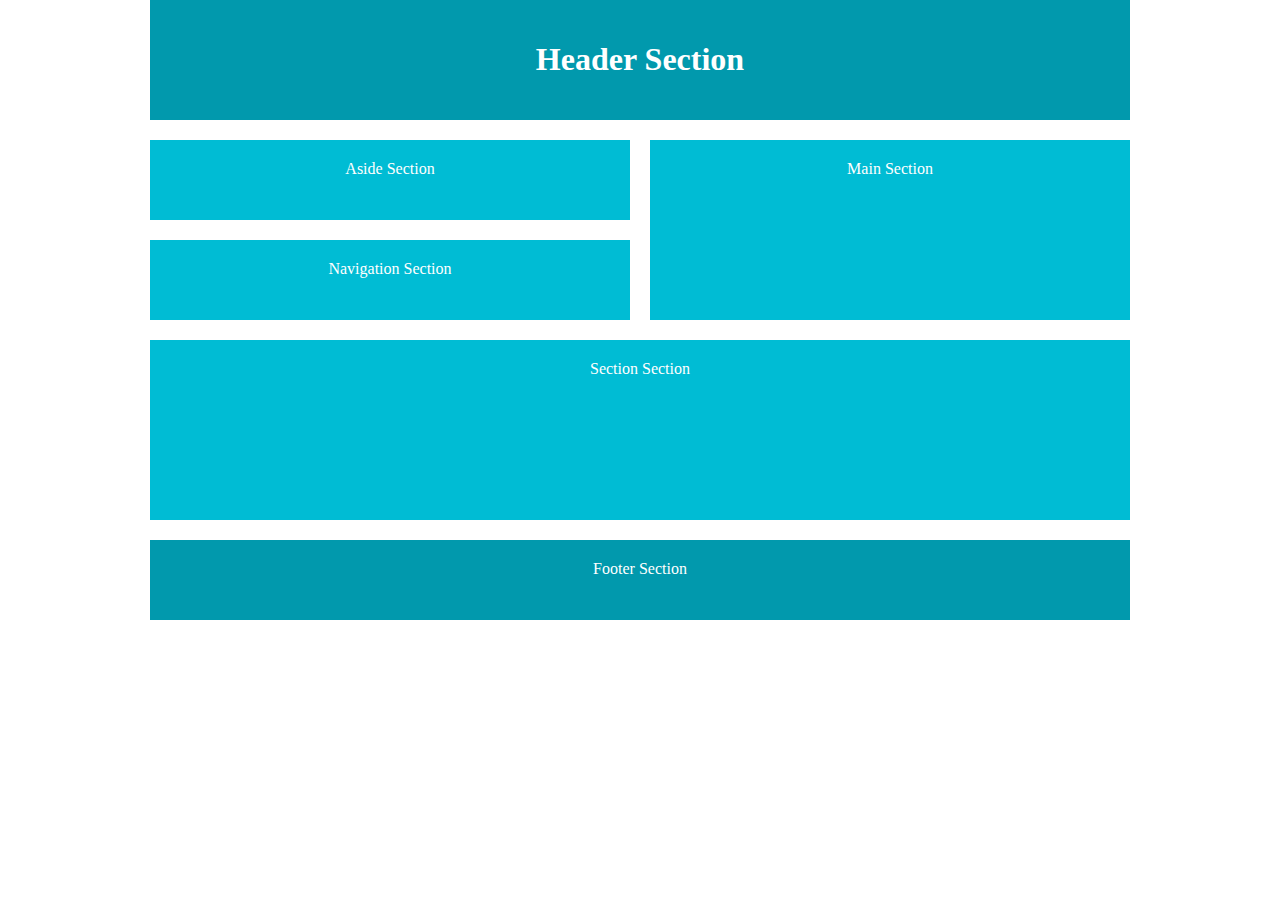
==== index.html @ a1f0e422 "adding grid session for the css" ====
<!DOCTYPE html>

<html lang="en">

  <head>
    <meta charset="UTF-8">
    <meta name="viewport" content="width=device-width, initial-scale=1.0">
    <meta http-equiv="X-UA-Compatible" content="ie=edge">
    <title>Desktop Layout</title>


<html lang="en">

  <head>
    <meta charset="UTF-8">
    <meta name="viewport" content="width=device-width, initial-scale=1.0">
    <meta http-equiv="X-UA-Compatible" content="ie=edge">
    <title>responsive layout</title>

        <style type="text/css">

body {
  margin: 0;
  padding:0;
  
}


      /* Desktop view */
      @media screen and (min-width: 760px){

        .main-container {
          width: 980px;
          margin: 0 auto;

          display: grid; /* block level grid container */
          grid-template-columns: repeat(4, 1fr);
          grid-auto-rows: minmax(80px, auto);
          grid-gap: 20px;

          grid-template-areas: 
            "headerArea headerArea headerArea headerArea"
            "asideArea asideArea mainArea mainArea "
            "navArea navArea mainArea mainArea "
            "sectionArea sectionArea sectionArea sectionArea"
            "sectionArea sectionArea sectionArea sectionArea"
            "footerArea footerArea footerArea footerArea";
        }
      }

      .main-container > * {
        background-color: #00bcd4;
        padding:20px;
        color:#fff;
        font-family: verdana;
        font-size: 1rem;
        text-align: center;
      }
      .header-section {
        grid-area:headerArea;
        background-color: #0199ad;
      }

      .main-section {
        grid-area: mainArea;
      }

      .section {
        grid-area: sectionArea;
      }

      .aside-section {
        grid-area: asideArea;
      }

      .nav-section {
        grid-area: navArea;
      }

      .footer-section {
        grid-area: footerArea;
        background-color: #0199ad;
      }

      /* mobile-view */ 




    </style>

  </head>

  <body>

    <div class="main-container">
   <header class="header-section"><h1>Header Section</h1></header>
   <aside class="aside-section">Aside Section</aside>
    <main class="main-section">Main Section</main>
    <nav class="nav-section">Navigation Section</nav>
    <section class="section">Section Section</section>
    <footer class="footer-section">Footer Section</footer>
    </div>
    
  </body>
  
</html>
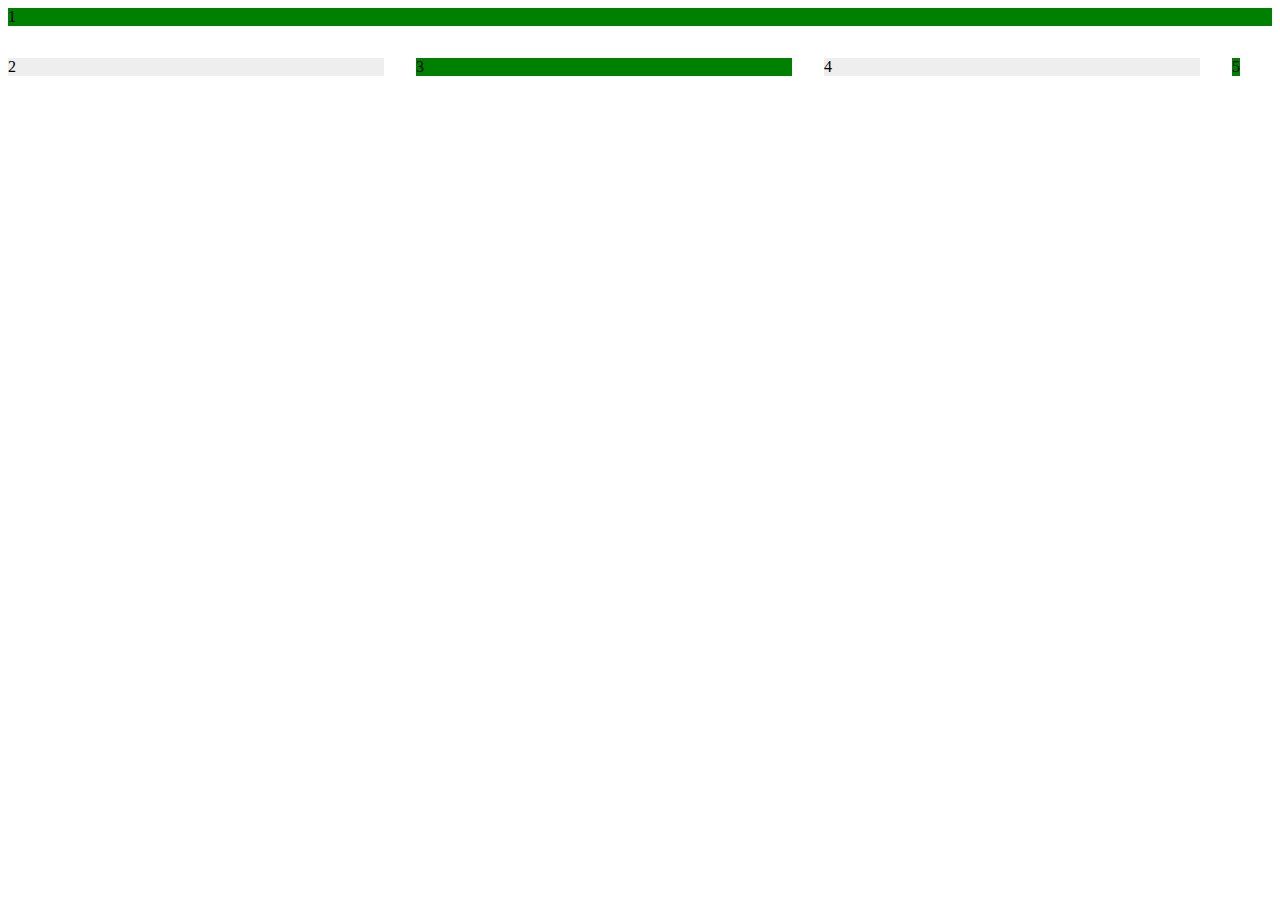
==== commit 674f332d: ""grid tutorial"" ====
--- a/index.html
+++ b/index.html
@@ -1,107 +1,29 @@
-<!DOCTYPE html>
-
-<html lang="en">
-
-  <head>
-    <meta charset="UTF-8">
-    <meta name="viewport" content="width=device-width, initial-scale=1.0">
-    <meta http-equiv="X-UA-Compatible" content="ie=edge">
-    <title>Desktop Layout</title>
-
-
-<html lang="en">
-
-  <head>
-    <meta charset="UTF-8">
-    <meta name="viewport" content="width=device-width, initial-scale=1.0">
-    <meta http-equiv="X-UA-Compatible" content="ie=edge">
-    <title>responsive layout</title>
-
-        <style type="text/css">
-
-body {
-  margin: 0;
-  padding:0;
-  
-}
-
-
-      /* Desktop view */
-      @media screen and (min-width: 760px){
-
-        .main-container {
-          width: 980px;
-          margin: 0 auto;
-
-          display: grid; /* block level grid container */
-          grid-template-columns: repeat(4, 1fr);
-          grid-auto-rows: minmax(80px, auto);
-          grid-gap: 20px;
-
-          grid-template-areas: 
-            "headerArea headerArea headerArea headerArea"
-            "asideArea asideArea mainArea mainArea "
-            "navArea navArea mainArea mainArea "
-            "sectionArea sectionArea sectionArea sectionArea"
-            "sectionArea sectionArea sectionArea sectionArea"
-            "footerArea footerArea footerArea footerArea";
-        }
-      }
-
-      .main-container > * {
-        background-color: #00bcd4;
-        padding:20px;
-        color:#fff;
-        font-family: verdana;
-        font-size: 1rem;
-        text-align: center;
-      }
-      .header-section {
-        grid-area:headerArea;
-        background-color: #0199ad;
-      }
-
-      .main-section {
-        grid-area: mainArea;
-      }
-
-      .section {
-        grid-area: sectionArea;
-      }
-
-      .aside-section {
-        grid-area: asideArea;
-      }
-
-      .nav-section {
-        grid-area: navArea;
-      }
-
-      .footer-section {
-        grid-area: footerArea;
-        background-color: #0199ad;
-      }
-
-      /* mobile-view */ 
-
-
-
-
-    </style>
-
-  </head>
-
-  <body>
-
-    <div class="main-container">
-   <header class="header-section"><h1>Header Section</h1></header>
-   <aside class="aside-section">Aside Section</aside>
-    <main class="main-section">Main Section</main>
-    <nav class="nav-section">Navigation Section</nav>
-    <section class="section">Section Section</section>
-    <footer class="footer-section">Footer Section</footer>
-    </div>
-    
-  </body>
-  
+<!DOCTYPE html>
+<html lang="en">
+<head>
+    <meta charset="UTF-8">
+    <meta http-equiv="X-UA-Compatible" content="IE=edge">
+    <meta name="viewport" content="width=device-width, initial-scale=1.0">
+    <title>Flexbox tutorial</title>
+    <link rel="stylesheet" href="style.css">
+</head>
+<body>
+
+    
+
+<div class="wrapper">
+
+   <div class="wrapper1">1</div>
+   <div class="wrapper2">2</div>
+   <div class="wrapper3">3</div>
+   <div class="wrapper4">4</div>
+   <div class="wrapper5">5</div>
+</div>
+
+
+
+
+    
+    
+</body>
 </html>--- a/style.css
+++ b/style.css
@@ -0,0 +1,26 @@
+.wrapper {
+    display:grid;
+    grid-template-columns: repeat(3, 1fr);
+    grid-template-rows: repeat(2, 1fr);
+    gap:2rem;
+ 
+}
+
+.wrapper>div {
+   background:#eee;
+
+
+}
+
+.wrapper>div:nth-child(odd) {
+    background-color: green;
+
+}
+
+.wrapper1 {
+    grid-column-start: 1;
+    grid-column-end: 6;
+    height:100 rem;
+}
+
+
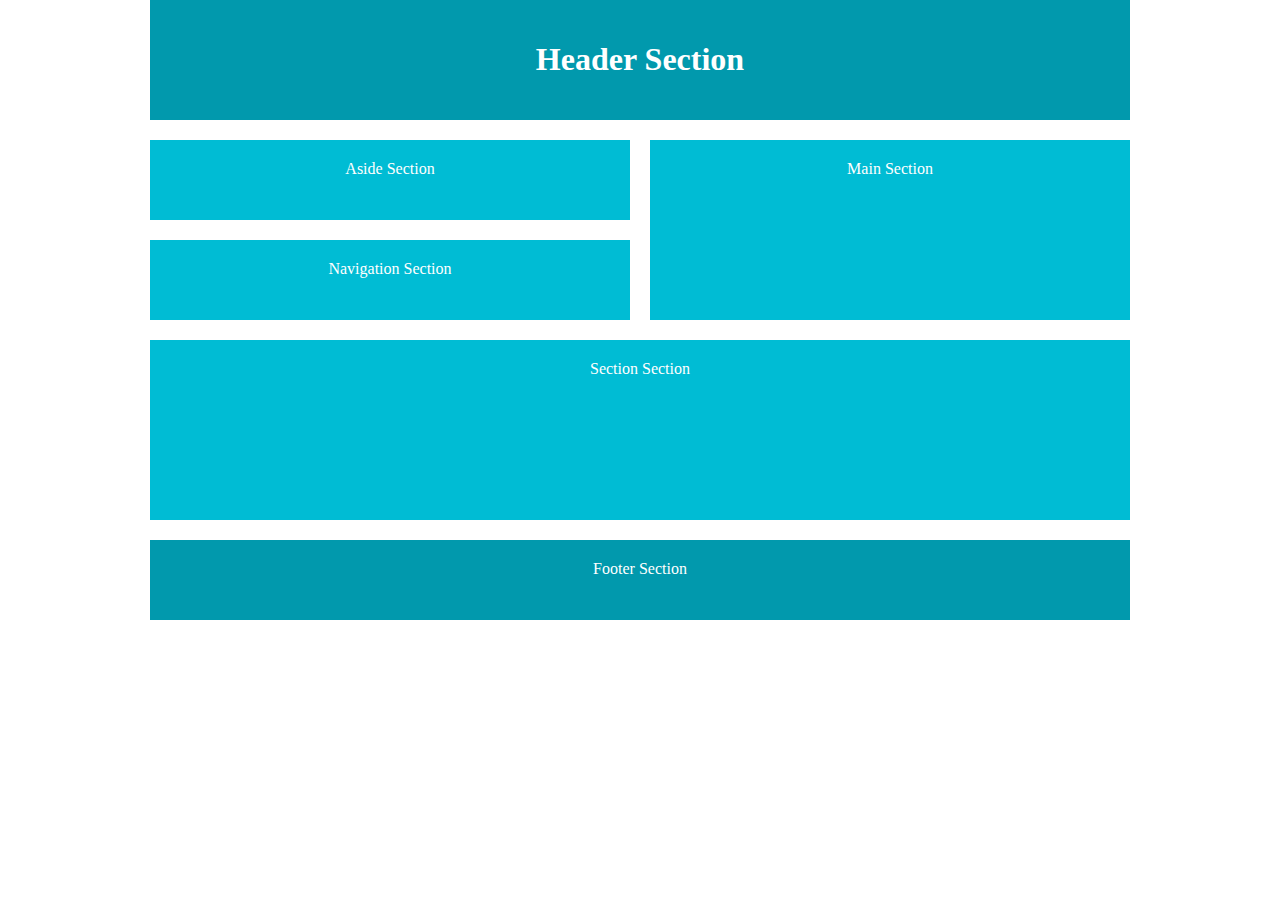
==== commit cc771890: "Merge pull request #1 from suneelkumarsh/my-branch" ====
--- a/index.html
+++ b/index.html
@@ -1,29 +1,107 @@
-<!DOCTYPE html>
-<html lang="en">
-<head>
-    <meta charset="UTF-8">
-    <meta http-equiv="X-UA-Compatible" content="IE=edge">
-    <meta name="viewport" content="width=device-width, initial-scale=1.0">
-    <title>Flexbox tutorial</title>
-    <link rel="stylesheet" href="style.css">
-</head>
-<body>
-
-    
-
-<div class="wrapper">
-
-   <div class="wrapper1">1</div>
-   <div class="wrapper2">2</div>
-   <div class="wrapper3">3</div>
-   <div class="wrapper4">4</div>
-   <div class="wrapper5">5</div>
-</div>
-
-
-
-
-    
-    
-</body>
+<!DOCTYPE html>
+
+<html lang="en">
+
+  <head>
+    <meta charset="UTF-8">
+    <meta name="viewport" content="width=device-width, initial-scale=1.0">
+    <meta http-equiv="X-UA-Compatible" content="ie=edge">
+    <title>Desktop Layout</title>
+
+
+<html lang="en">
+
+  <head>
+    <meta charset="UTF-8">
+    <meta name="viewport" content="width=device-width, initial-scale=1.0">
+    <meta http-equiv="X-UA-Compatible" content="ie=edge">
+    <title>responsive layout</title>
+
+        <style type="text/css">
+
+body {
+  margin: 0;
+  padding:0;
+  
+}
+
+
+      /* Desktop view */
+      @media screen and (min-width: 760px){
+
+        .main-container {
+          width: 980px;
+          margin: 0 auto;
+
+          display: grid; /* block level grid container */
+          grid-template-columns: repeat(4, 1fr);
+          grid-auto-rows: minmax(80px, auto);
+          grid-gap: 20px;
+
+          grid-template-areas: 
+            "headerArea headerArea headerArea headerArea"
+            "asideArea asideArea mainArea mainArea "
+            "navArea navArea mainArea mainArea "
+            "sectionArea sectionArea sectionArea sectionArea"
+            "sectionArea sectionArea sectionArea sectionArea"
+            "footerArea footerArea footerArea footerArea";
+        }
+      }
+
+      .main-container > * {
+        background-color: #00bcd4;
+        padding:20px;
+        color:#fff;
+        font-family: verdana;
+        font-size: 1rem;
+        text-align: center;
+      }
+      .header-section {
+        grid-area:headerArea;
+        background-color: #0199ad;
+      }
+
+      .main-section {
+        grid-area: mainArea;
+      }
+
+      .section {
+        grid-area: sectionArea;
+      }
+
+      .aside-section {
+        grid-area: asideArea;
+      }
+
+      .nav-section {
+        grid-area: navArea;
+      }
+
+      .footer-section {
+        grid-area: footerArea;
+        background-color: #0199ad;
+      }
+
+      /* mobile-view */ 
+
+
+
+
+    </style>
+
+  </head>
+
+  <body>
+
+    <div class="main-container">
+   <header class="header-section"><h1>Header Section</h1></header>
+   <aside class="aside-section">Aside Section</aside>
+    <main class="main-section">Main Section</main>
+    <nav class="nav-section">Navigation Section</nav>
+    <section class="section">Section Section</section>
+    <footer class="footer-section">Footer Section</footer>
+    </div>
+    
+  </body>
+  
 </html>